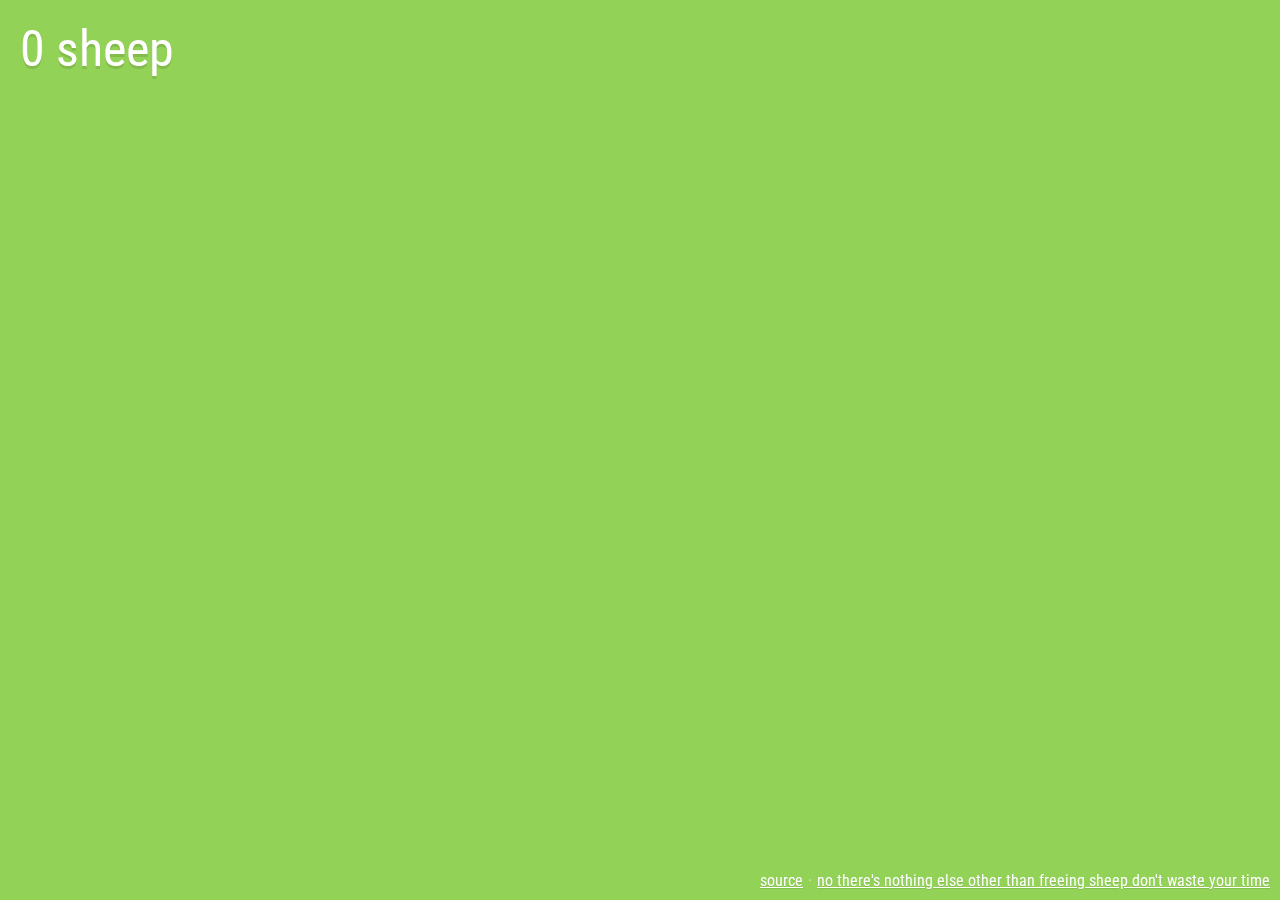
==== index.html @ 98af5387 "free the sheep" ====
<!DOCTYPE html>
<html lang="en">
  <head>
    <title>Ovinetopia</title>
    <meta charset="UTF-8">
    <meta name="description" content="An incremental game based on sheep"/>
    <meta name="viewport" content="width=device-width, initial-scale=1"/>
    <link href="https://fonts.googleapis.com/css?family=Roboto+Condensed" rel="stylesheet">
    <link rel="stylesheet" href="./main.css">
    <script src="./canvas-shit.js" charset="utf-8"></script>
    <script src="./input.js" charset="utf-8"></script>
    <script src="./ripple.js" charset="utf-8"></script>
    <script src="./sheep.js" charset="utf-8"></script>
    <script src="./main.js" charset="utf-8"></script>
  </head>
  <body>
    <canvas class="fullscreen" id="sheep"></canvas>
    <div class="ui fullscreen">
      <div class="top-left">
        <p class="text-shadow" id="sheep-count">0 sheep</p>
        <p><button class="btn ripples hidden" data-key="f" id="free-sheep"><em>f</em>ree all sheep</button></p>
        <p class="text-shadow" id="freed-sheep"></p>
      </div>
      <div class="bottom-right">
        <a class="text-shadow" href="https://github.com/SheepTester/ovinetopia">source</a>
        <span class="middot">&middot;</span>
        <button class="text-shadow">no there's nothing else other than freeing sheep don't waste your time</button>
      </div>
    </div>
  </body>
</html>
---- main.css ----
html, body, .fullscreen {
  width: 100%;
  height: 100%;
}
body {
  margin: 0;
  font-size: 0;
  background-color: hsl(91, 58%, 58%);
  background-image: url('./images/grass.svg');
  background-position: center;
  background-repeat: no-repeat;
  background-size: cover;
  font-family: 'Roboto Condensed', sans-serif;
  color: white;
}
.text-shadow {
  text-shadow: 0 0.05em rgba(0, 0, 0, 0.1);
}
.ripple {
  position: absolute;
  border-radius: 50%;
  width: 10px;
  height: 10px;
  margin: -5px;
  pointer-events: none;
  transform-origin: center;
  background-color: rgba(0, 0, 0, 0.1);
  z-index: -1;
}
.btn {
  vertical-align: middle;
  -webkit-appearance: none;
  border: 1px solid white;
  background: none;
  border-radius: 5px;
  font: inherit;
  font-size: 14px;
  padding: 5px 10px;
  text-transform: uppercase;
  color: white;
  cursor: pointer;
  position: relative;
  overflow: hidden;
  -webkit-tap-highlight-color: transparent;
  word-wrap: break-word;
  background-color: rgba(0, 0, 0, 0.1);
  transition: all .2s;
}
.btn:focus {
  outline: none;
}
.btn:active {
  box-shadow: 0 1px rgba(0, 0, 0, 0.1);
  text-shadow: 0 1px rgba(0, 0, 0, 0.1);
}
.btn em {
  font-style: normal;
  text-decoration: underline;
}
:disabled {
  opacity: 0.5;
  cursor: default !important; /* reee */
}
.hidden {
  display: none;
}

.ui {
  position: fixed;
  top: 0;
  left: 0;
}
.top-left {
  position: absolute;
  top: 0;
  left: 0;
}
.top-left p {
  margin: 20px;
}
#sheep-count {
  font-size: 50px;
}
#freed-sheep {
  font-size: 16px;
}
.bottom-right {
  position: absolute;
  bottom: 0;
  right: 0;
  margin: 10px;
}
.middot {
  color: rgba(255, 255, 255, 0.5);
  font-size: 16px;
  margin: 0 5px;
}
.bottom-right button {
  color: white;
  text-decoration: underline;
  padding: 0;
  border: none;
  background: none;
  -webkit-appearance: none;
  font: inherit;
  font-size: 16px;
  cursor: pointer;
}
.bottom-right a {
  color: white;
  font-size: 16px;
}
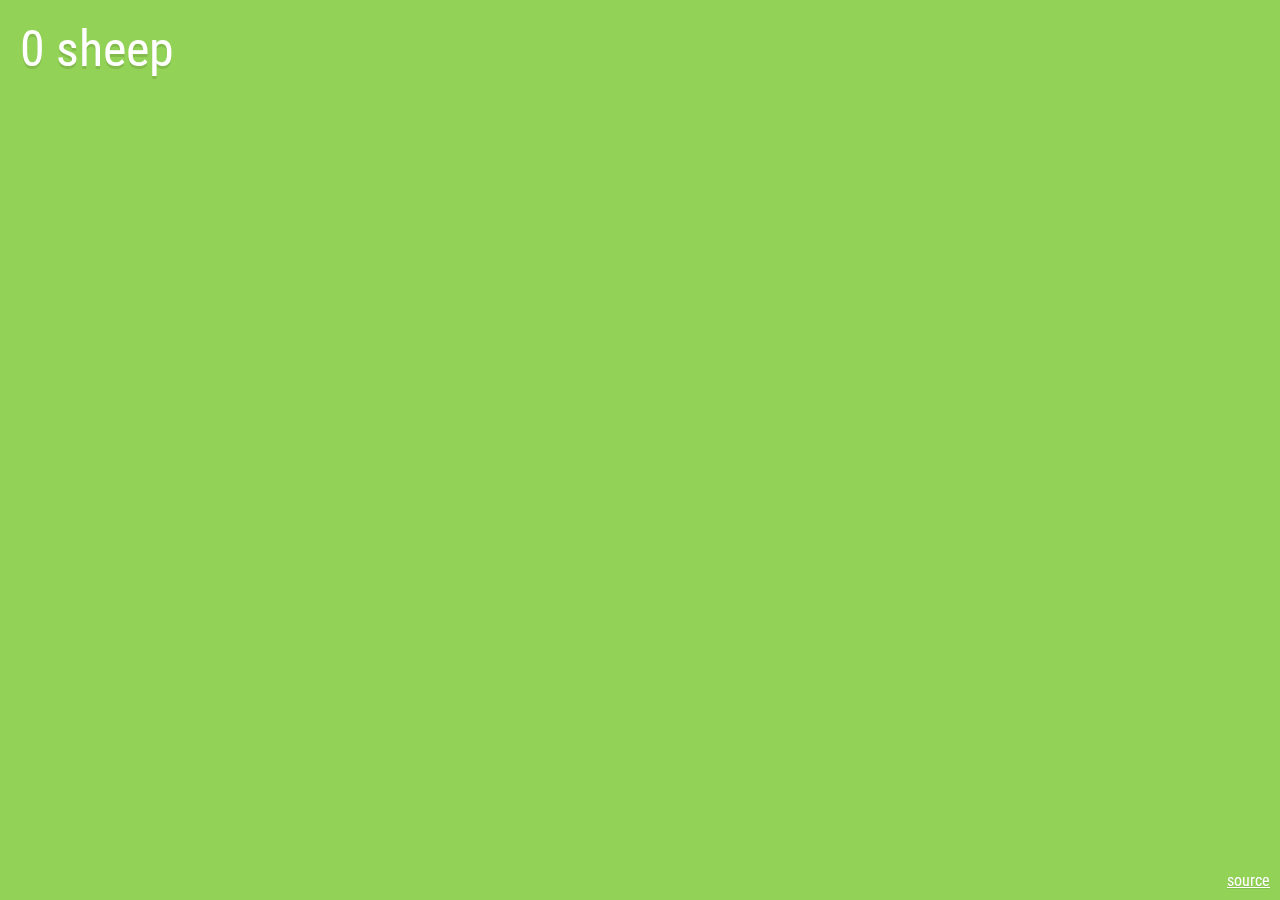
==== commit 6e1c24c6: "images" ====
--- a/index.html
+++ b/index.html
@@ -23,8 +23,8 @@
       </div>
       <div class="bottom-right">
         <a class="text-shadow" href="https://github.com/SheepTester/ovinetopia">source</a>
-        <span class="middot">&middot;</span>
-        <button class="text-shadow">no there's nothing else other than freeing sheep don't waste your time</button>
+        <!-- <span class="middot">&middot;</span>
+        <button class="text-shadow">no there's nothing else other than freeing sheep don't waste your time</button> -->
       </div>
     </div>
   </body>
